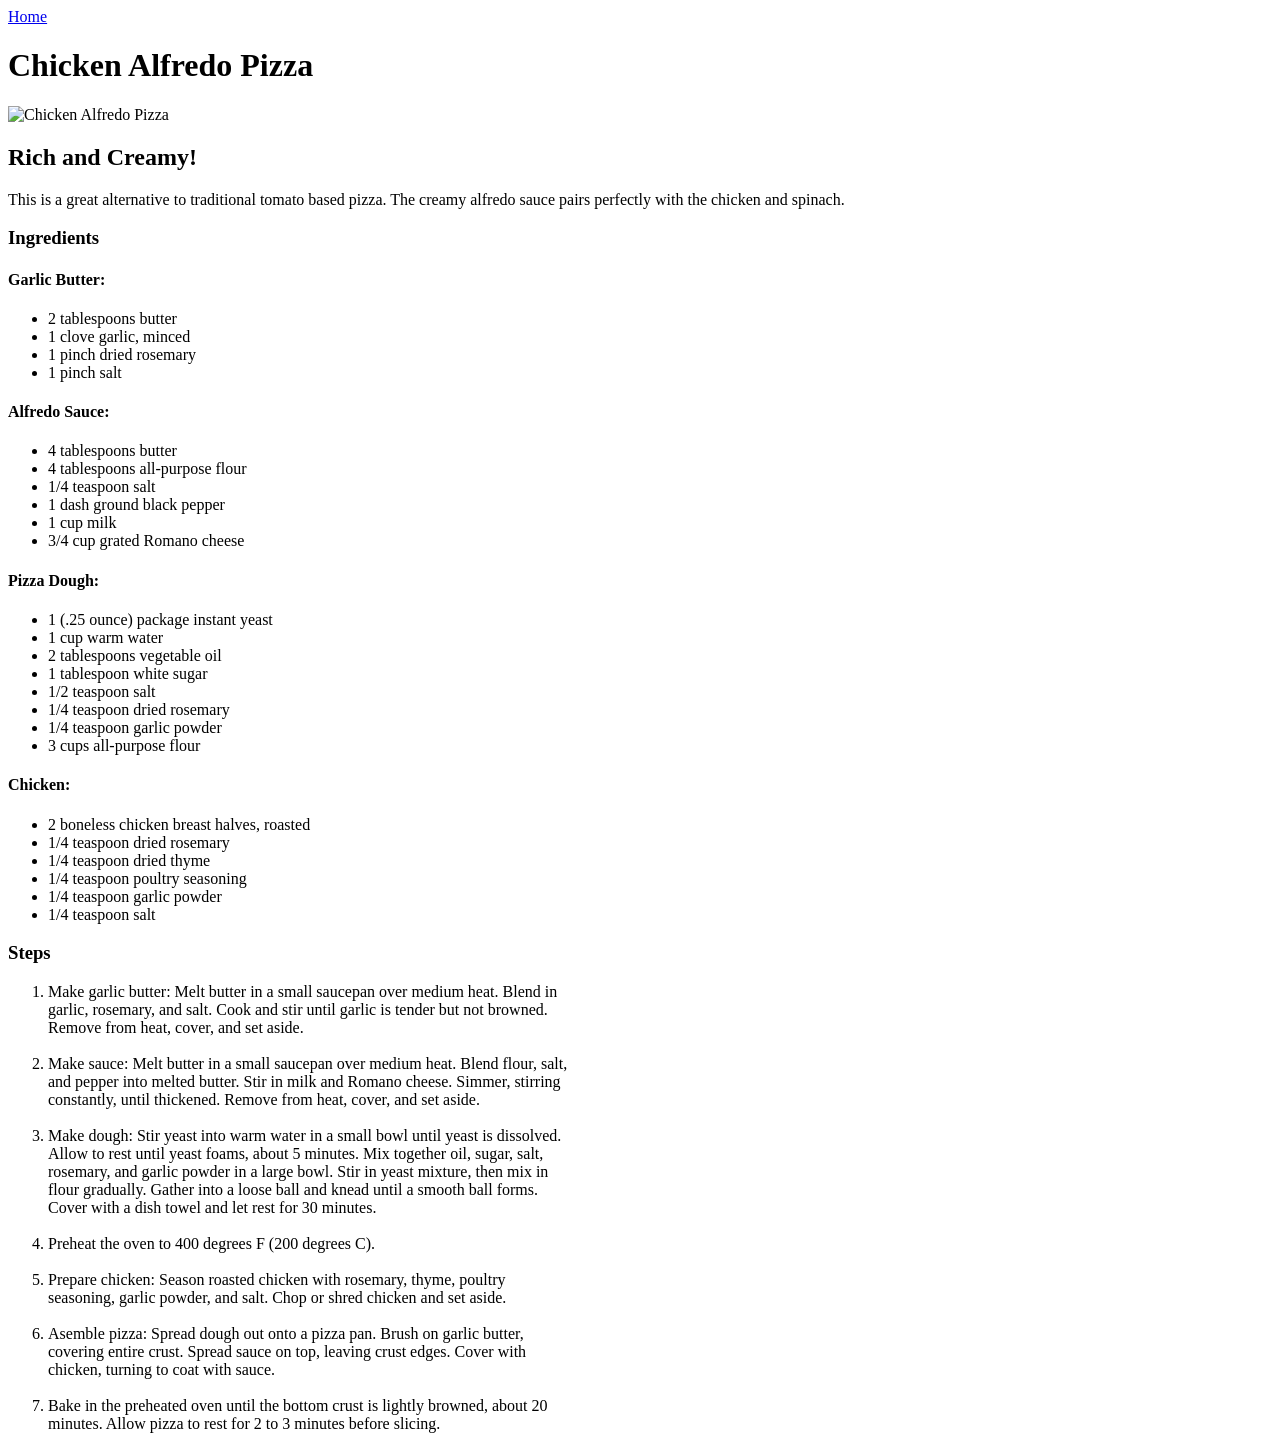
==== recipes/chicken-alfredo-pizza.html @ e41affe4 "chicken-alfredo-pizza.html added" ====
<!DOCTYPE html>
    <head>
        <meta charset="UTF-8">
        <meta name="viewport" content="width=device-width" initial-scale=1.0>
        <title>Chicken Alfredo Pizza</title>
    </head>
    <body>
        <a href="../index.html">Home</a>
        <h1>Chicken Alfredo Pizza</h1>
        <img src="../images/chicken-alfredo-pizza.webp" alt="Chicken Alfredo Pizza" width="750" height="563">
    
        <h2>Rich and Creamy!</h2>
            <p>This is a great alternative to traditional tomato based pizza. The creamy
               alfredo sauce pairs perfectly with the chicken and spinach.</p>

        <h3>Ingredients</h3>
        
        <h4>Garlic Butter:</h4>
            <ul>
                <li>2 tablespoons butter</li>
                <li>1 clove garlic, minced</li>
                <li>1 pinch dried rosemary</li>
                <li>1 pinch salt</li>
            </ul>
        <h4>Alfredo Sauce:</h4>
            <ul>
                <li>4 tablespoons butter</li>
                <li>4 tablespoons all-purpose flour</li>
                <li>1/4 teaspoon salt</li>
                <li>1 dash ground black pepper</li>
                <li>1 cup milk</li>
                <li>3/4 cup grated Romano cheese</li>
            </ul>
        <h4>Pizza Dough:</h4>
            <ul>
                <li>1 (.25 ounce) package instant yeast</li>
                <li>1 cup warm water</li>
                <li>2 tablespoons vegetable oil</li>
                <li>1 tablespoon white sugar</li>
                <li>1/2 teaspoon salt</li>
                <li>1/4 teaspoon dried rosemary</li>
                <li>1/4 teaspoon garlic powder</li>
                <li>3 cups all-purpose flour</li>
            </ul>
            <h4>Chicken:</h4>
            <ul>
                <li>2 boneless chicken breast halves, roasted</li>
                <li>1/4 teaspoon dried rosemary</li>
                <li>1/4 teaspoon dried thyme</li>
                <li>1/4 teaspoon poultry seasoning</li>
                <li>1/4 teaspoon garlic powder</li>
                <li>1/4 teaspoon salt</li>
            </ul>
            <h3>Steps</h3>
            
            <ol>
                <li>Make garlic butter: Melt butter in a small saucepan over medium heat. Blend in<br>
                    garlic, rosemary, and salt. Cook and stir until garlic is tender but not browned.<br>
                    Remove from heat, cover, and set aside.</li>
                <br>
                <li>Make sauce: Melt butter in a small saucepan over medium heat. Blend flour, salt,<br> 
                    and pepper into melted butter. Stir in milk and Romano cheese. Simmer, stirring<br>
                    constantly, until thickened. Remove from heat, cover, and set aside.</li>
                <br>
                <li>Make dough: Stir yeast into warm water in a small bowl until yeast is dissolved.<br>
                    Allow to rest until yeast foams, about 5 minutes. Mix together oil, sugar, salt,<br>
                    rosemary, and garlic powder in a large bowl. Stir in yeast mixture, then mix in<br>
                    flour gradually. Gather into a loose ball and knead until a smooth ball forms.<br>
                    Cover with a dish towel and let rest for 30 minutes.</li>
                <br>
                <li>Preheat the oven to 400 degrees F (200 degrees C).</li>
                <br>
                <li>Prepare chicken: Season roasted chicken with rosemary, thyme, poultry<br>
                    seasoning, garlic powder, and salt. Chop or shred chicken and set aside.</li>
                <br>
                <li>Asemble pizza: Spread dough out onto a pizza pan. Brush on garlic butter,<br>
                    covering entire crust. Spread sauce on top, leaving crust edges. Cover with<br>
                    chicken, turning to coat with sauce.</li>
                <br>
                <li>Bake in the preheated oven until the bottom crust is lightly browned, about 20<br>
                    minutes. Allow pizza to rest for 2 to 3 minutes before slicing.</li>
            </ol>
    </body>
</html>
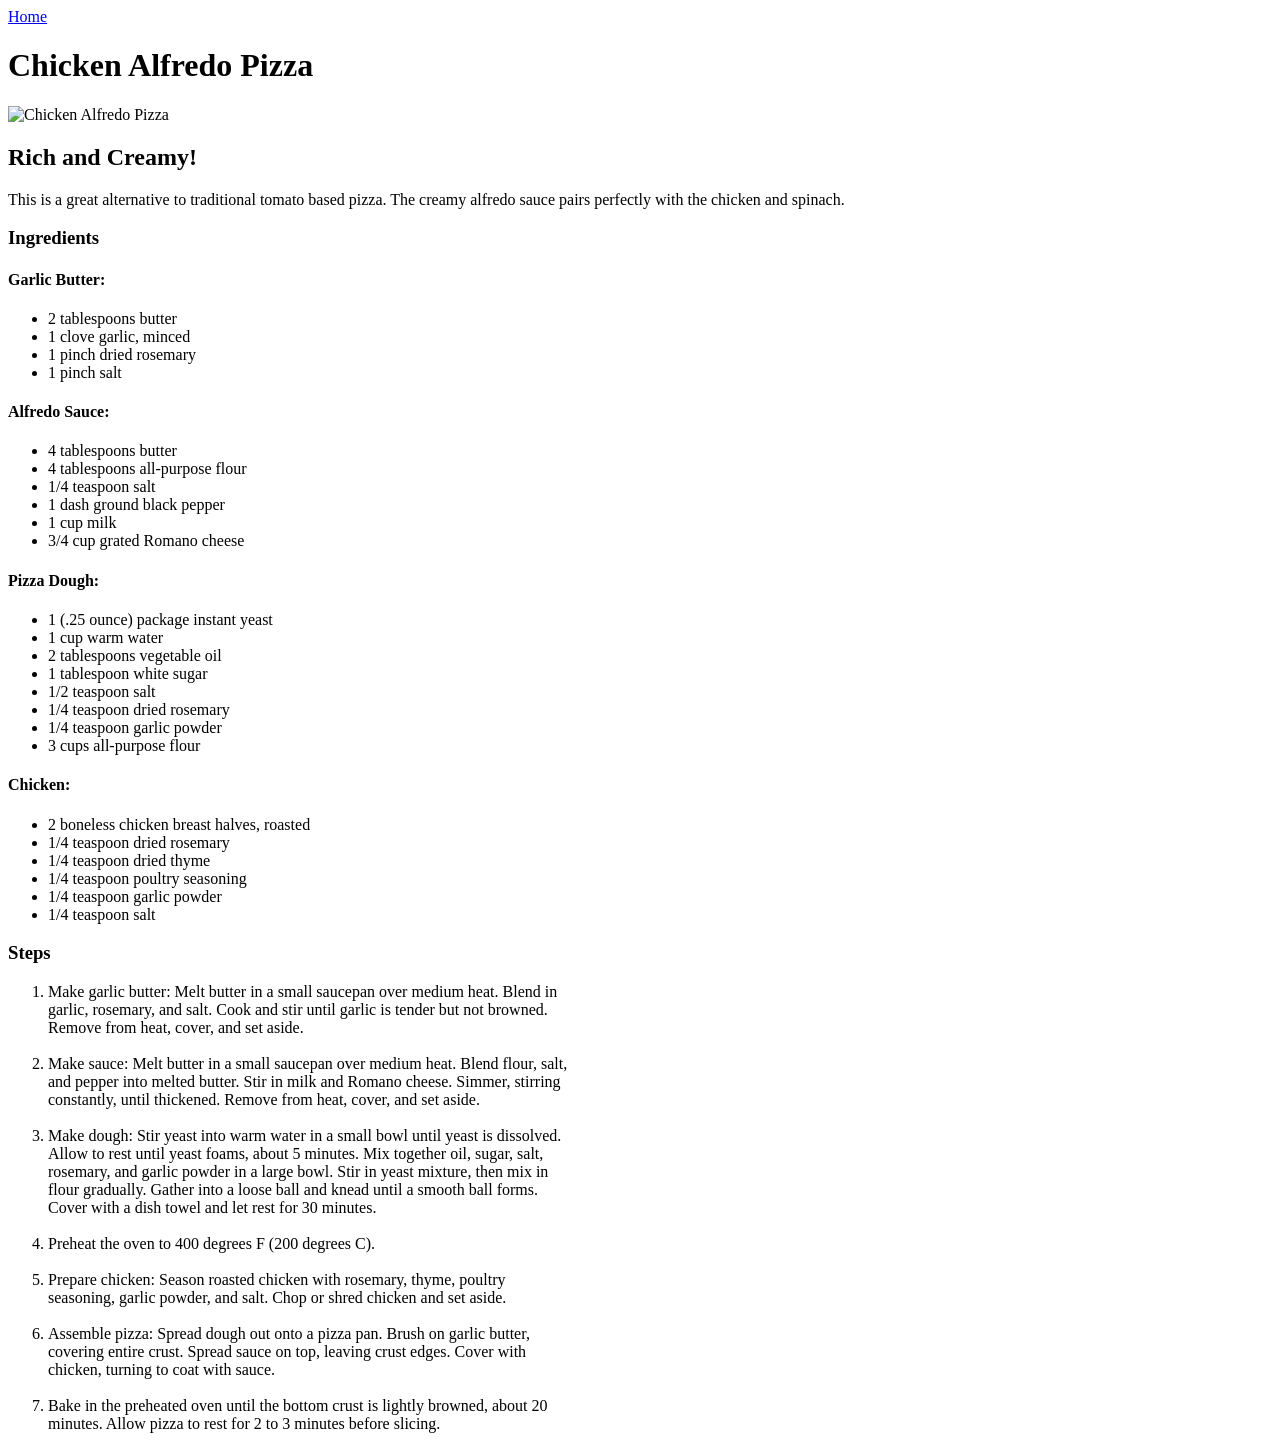
==== commit 717327a1: "all html pages completed" ====
--- a/recipes/chicken-alfredo-pizza.html
+++ b/recipes/chicken-alfredo-pizza.html
@@ -1,4 +1,5 @@
 <!DOCTYPE html>
+<html lang="en">
     <head>
         <meta charset="UTF-8">
         <meta name="viewport" content="width=device-width" initial-scale=1.0>
@@ -10,75 +11,76 @@
         <img src="../images/chicken-alfredo-pizza.webp" alt="Chicken Alfredo Pizza" width="750" height="563">
     
         <h2>Rich and Creamy!</h2>
-            <p>This is a great alternative to traditional tomato based pizza. The creamy
-               alfredo sauce pairs perfectly with the chicken and spinach.</p>
+        <p>This is a great alternative to traditional tomato based pizza. The creamy
+            alfredo sauce pairs perfectly with the chicken and spinach.</p>
 
         <h3>Ingredients</h3>
         
         <h4>Garlic Butter:</h4>
-            <ul>
-                <li>2 tablespoons butter</li>
-                <li>1 clove garlic, minced</li>
-                <li>1 pinch dried rosemary</li>
-                <li>1 pinch salt</li>
-            </ul>
+        <ul>
+            <li>2 tablespoons butter</li>
+            <li>1 clove garlic, minced</li>
+            <li>1 pinch dried rosemary</li>
+            <li>1 pinch salt</li>
+        </ul>
         <h4>Alfredo Sauce:</h4>
-            <ul>
-                <li>4 tablespoons butter</li>
-                <li>4 tablespoons all-purpose flour</li>
-                <li>1/4 teaspoon salt</li>
-                <li>1 dash ground black pepper</li>
-                <li>1 cup milk</li>
-                <li>3/4 cup grated Romano cheese</li>
-            </ul>
+        <ul>
+            <li>4 tablespoons butter</li>
+            <li>4 tablespoons all-purpose flour</li>
+            <li>1/4 teaspoon salt</li>
+            <li>1 dash ground black pepper</li>
+            <li>1 cup milk</li>
+            <li>3/4 cup grated Romano cheese</li>
+        </ul>
         <h4>Pizza Dough:</h4>
-            <ul>
-                <li>1 (.25 ounce) package instant yeast</li>
-                <li>1 cup warm water</li>
-                <li>2 tablespoons vegetable oil</li>
-                <li>1 tablespoon white sugar</li>
-                <li>1/2 teaspoon salt</li>
-                <li>1/4 teaspoon dried rosemary</li>
-                <li>1/4 teaspoon garlic powder</li>
-                <li>3 cups all-purpose flour</li>
-            </ul>
-            <h4>Chicken:</h4>
-            <ul>
-                <li>2 boneless chicken breast halves, roasted</li>
-                <li>1/4 teaspoon dried rosemary</li>
-                <li>1/4 teaspoon dried thyme</li>
-                <li>1/4 teaspoon poultry seasoning</li>
-                <li>1/4 teaspoon garlic powder</li>
-                <li>1/4 teaspoon salt</li>
-            </ul>
-            <h3>Steps</h3>
+        <ul>
+            <li>1 (.25 ounce) package instant yeast</li>
+            <li>1 cup warm water</li>
+            <li>2 tablespoons vegetable oil</li>
+            <li>1 tablespoon white sugar</li>
+            <li>1/2 teaspoon salt</li>
+            <li>1/4 teaspoon dried rosemary</li>
+            <li>1/4 teaspoon garlic powder</li>
+            <li>3 cups all-purpose flour</li>
+        </ul>
+        <h4>Chicken:</h4>
+        <ul>
+            <li>2 boneless chicken breast halves, roasted</li>
+            <li>1/4 teaspoon dried rosemary</li>
+            <li>1/4 teaspoon dried thyme</li>
+            <li>1/4 teaspoon poultry seasoning</li>
+            <li>1/4 teaspoon garlic powder</li>
+            <li>1/4 teaspoon salt</li>
+        </ul>
             
-            <ol>
-                <li>Make garlic butter: Melt butter in a small saucepan over medium heat. Blend in<br>
-                    garlic, rosemary, and salt. Cook and stir until garlic is tender but not browned.<br>
-                    Remove from heat, cover, and set aside.</li>
-                <br>
-                <li>Make sauce: Melt butter in a small saucepan over medium heat. Blend flour, salt,<br> 
-                    and pepper into melted butter. Stir in milk and Romano cheese. Simmer, stirring<br>
-                    constantly, until thickened. Remove from heat, cover, and set aside.</li>
-                <br>
-                <li>Make dough: Stir yeast into warm water in a small bowl until yeast is dissolved.<br>
-                    Allow to rest until yeast foams, about 5 minutes. Mix together oil, sugar, salt,<br>
-                    rosemary, and garlic powder in a large bowl. Stir in yeast mixture, then mix in<br>
-                    flour gradually. Gather into a loose ball and knead until a smooth ball forms.<br>
-                    Cover with a dish towel and let rest for 30 minutes.</li>
-                <br>
-                <li>Preheat the oven to 400 degrees F (200 degrees C).</li>
-                <br>
-                <li>Prepare chicken: Season roasted chicken with rosemary, thyme, poultry<br>
-                    seasoning, garlic powder, and salt. Chop or shred chicken and set aside.</li>
-                <br>
-                <li>Asemble pizza: Spread dough out onto a pizza pan. Brush on garlic butter,<br>
-                    covering entire crust. Spread sauce on top, leaving crust edges. Cover with<br>
-                    chicken, turning to coat with sauce.</li>
-                <br>
-                <li>Bake in the preheated oven until the bottom crust is lightly browned, about 20<br>
-                    minutes. Allow pizza to rest for 2 to 3 minutes before slicing.</li>
-            </ol>
+        <h3>Steps</h3>
+            
+        <ol>
+            <li>Make garlic butter: Melt butter in a small saucepan over medium heat. Blend in<br>
+                garlic, rosemary, and salt. Cook and stir until garlic is tender but not browned.<br>
+                Remove from heat, cover, and set aside.</li>
+        <br>
+            <li>Make sauce: Melt butter in a small saucepan over medium heat. Blend flour, salt,<br> 
+                and pepper into melted butter. Stir in milk and Romano cheese. Simmer, stirring<br>
+                constantly, until thickened. Remove from heat, cover, and set aside.</li>
+        <br>
+            <li>Make dough: Stir yeast into warm water in a small bowl until yeast is dissolved.<br>
+                Allow to rest until yeast foams, about 5 minutes. Mix together oil, sugar, salt,<br>
+                rosemary, and garlic powder in a large bowl. Stir in yeast mixture, then mix in<br>
+                flour gradually. Gather into a loose ball and knead until a smooth ball forms.<br>
+                Cover with a dish towel and let rest for 30 minutes.</li>
+        <br>
+            <li>Preheat the oven to 400 degrees F (200 degrees C).</li>
+        <br>
+            <li>Prepare chicken: Season roasted chicken with rosemary, thyme, poultry<br>
+                seasoning, garlic powder, and salt. Chop or shred chicken and set aside.</li>
+        <br>
+            <li>Assemble pizza: Spread dough out onto a pizza pan. Brush on garlic butter,<br>
+                covering entire crust. Spread sauce on top, leaving crust edges. Cover with<br>
+                chicken, turning to coat with sauce.</li>
+        <br>
+            <li>Bake in the preheated oven until the bottom crust is lightly browned, about 20<br>
+                minutes. Allow pizza to rest for 2 to 3 minutes before slicing.</li>
+        </ol>
     </body>
 </html>
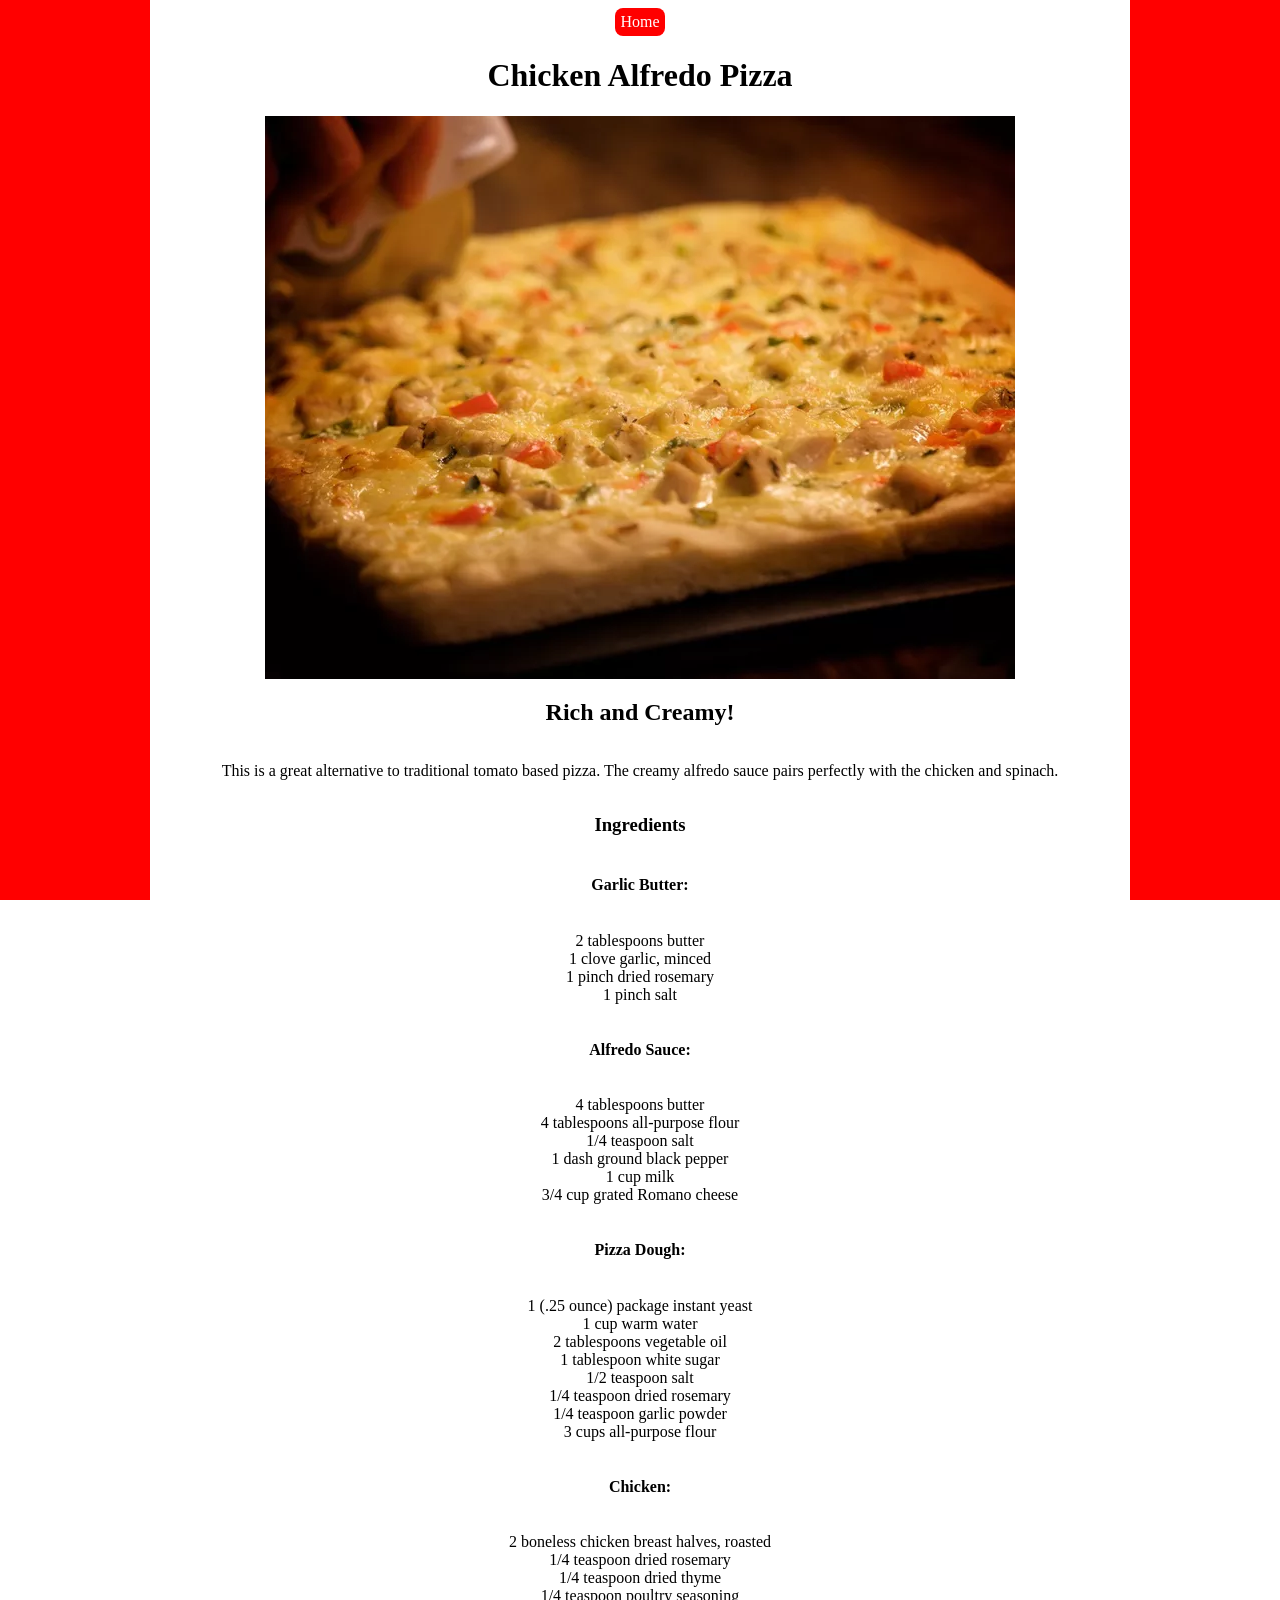
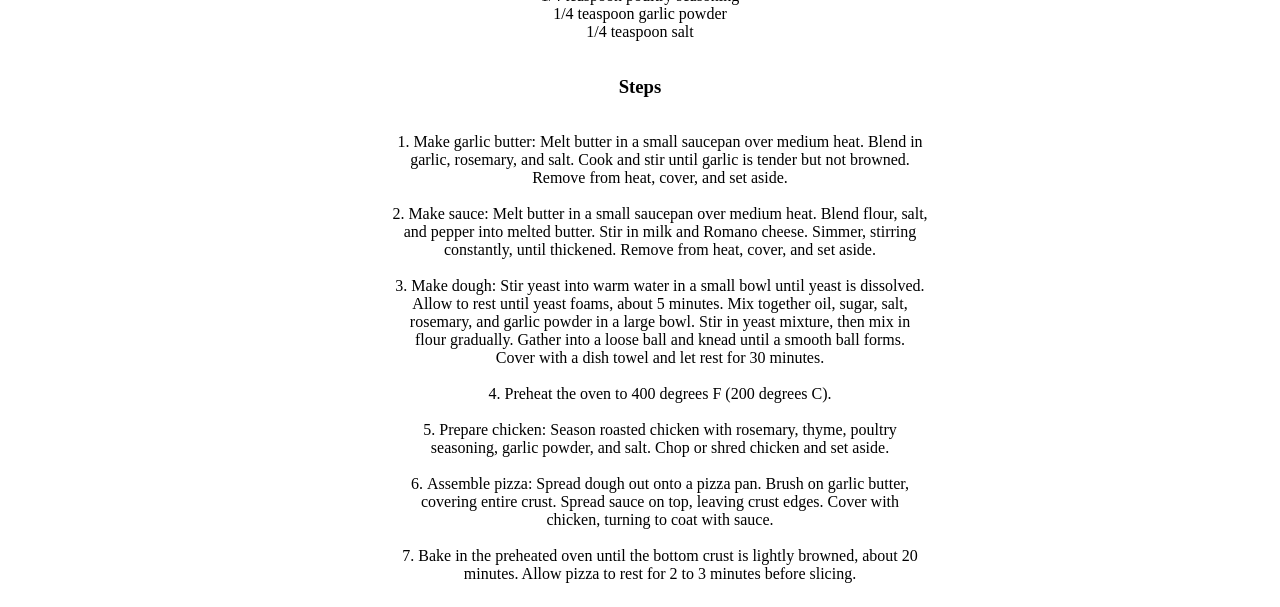
==== commit 5e2c940b: "Odin Recipes styled and completed" ====
--- a/recipes/chicken-alfredo-pizza.html
+++ b/recipes/chicken-alfredo-pizza.html
@@ -4,8 +4,11 @@
         <meta charset="UTF-8">
         <meta name="viewport" content="width=device-width" initial-scale=1.0>
         <title>Chicken Alfredo Pizza</title>
+         <link rel="stylesheet" href="../styles.css">
     </head>
-    <body>
+    <body class="center-body">
+        <div class="red-bar-left"></div>
+        <div class="red-bar-right"></div>
         <a href="../index.html">Home</a>
         <h1>Chicken Alfredo Pizza</h1>
         <img src="../images/chicken-alfredo-pizza.webp" alt="Chicken Alfredo Pizza" width="750" height="563">
--- a/styles.css
+++ b/styles.css
@@ -0,0 +1,78 @@
+
+* { 
+    box-sizing: border-box;
+}
+
+ul {
+    list-style-type: none;
+    padding-left: 0;
+    text-align: center;
+}
+
+ol {
+    list-style-position: inside;
+}
+
+a {
+    text-decoration: none;
+    color: white;
+    background-color: red;
+    padding: 5px;
+    border-radius: 8px;
+}
+
+/* index.html styling */
+
+.odin-recipe { 
+    background-color: #008080;
+    text-align: center;
+    font-size: 45px;
+    font-weight: 100;
+    max-width: 800px;
+    margin: 0 auto;
+}
+
+.pizza-links {
+    display: flex;
+    justify-content: space-around;
+    margin-top: 20px;
+}
+
+.color{
+    background-color: red;
+    height: 75px;
+    margin-top: 160px;
+}
+
+.quote {
+    text-align: center;
+    color: white;
+    padding-top: 20px
+}
+
+/* taco-pizza.html */
+
+.center-body {
+    display: flex;
+    flex-direction: column;
+    align-items: center;
+    text-align: center;
+}
+
+.red-bar-left { 
+    background-color: red;
+    width: 150px;
+    height: 100vh;
+    position: fixed;
+    left: 0;
+    top: 0;
+}
+
+.red-bar-right{ 
+    background-color: red;
+    width: 150px;
+    height: 100vh;
+    position: fixed;
+    right: 0;
+    top: 0;
+}
